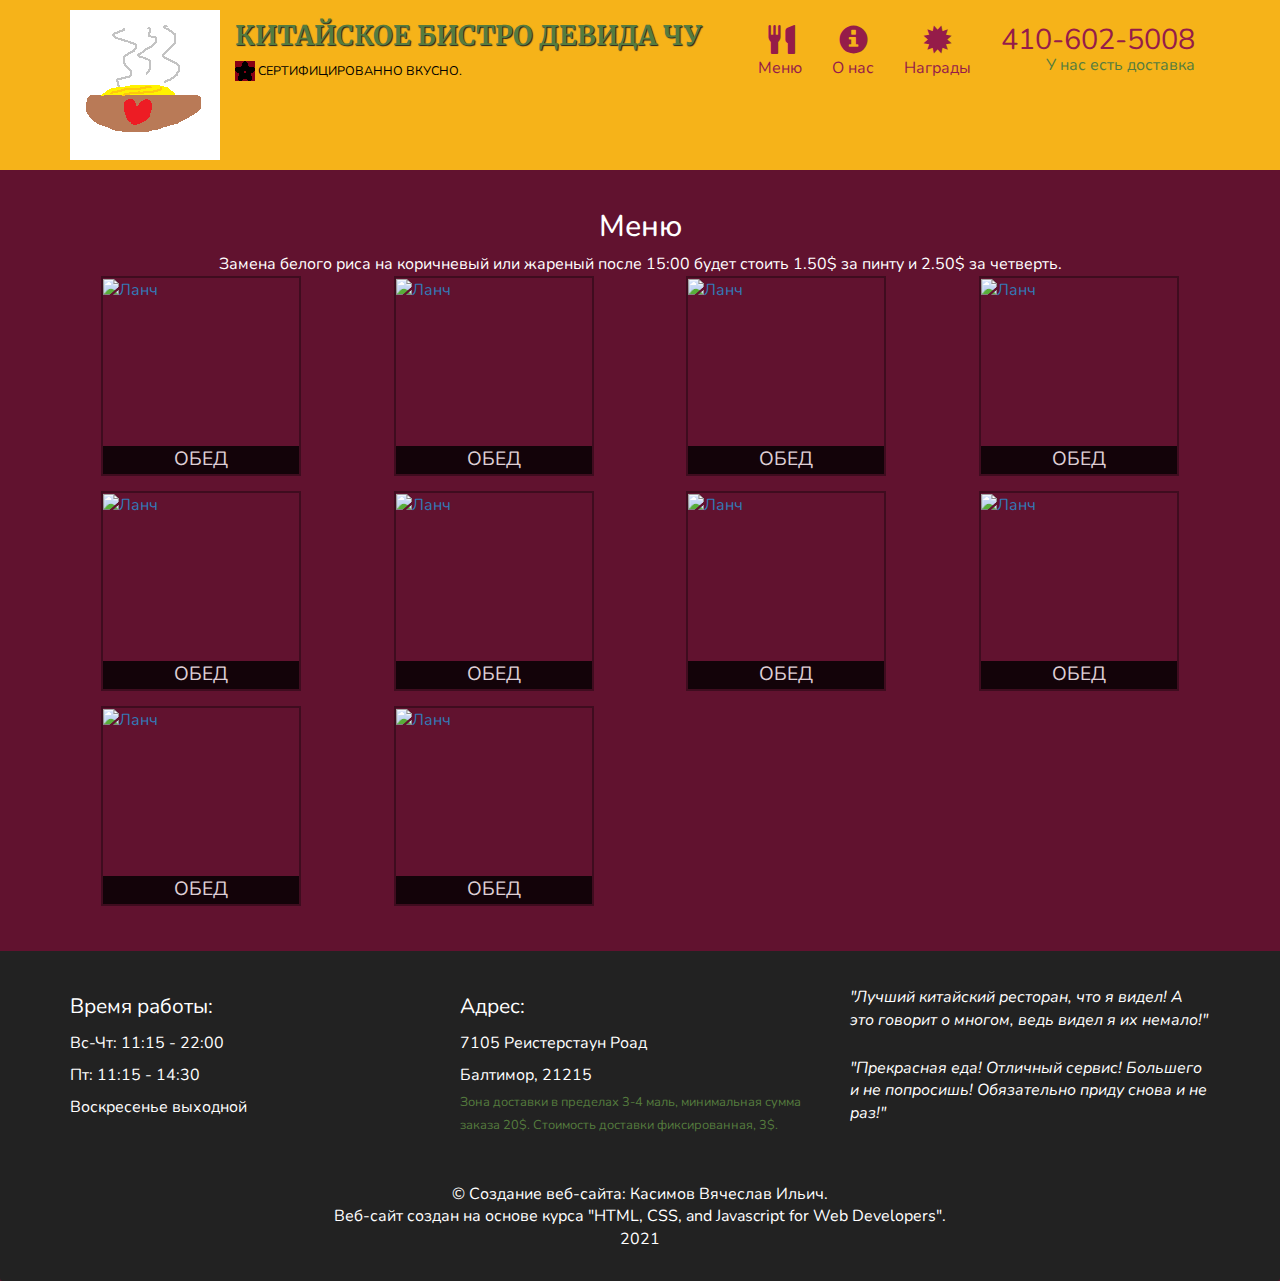
==== menu-categories.html @ dfed54e4 "Lecture 39" ====
<!doctype html>
<html lang="ru">
  <head>
    <meta charset="utf-8">
    <meta http-equiv="X-UA-Compatible" content="IE=edge">
    <meta name="viewport" content="width=device-width, initial-scale=1">
    <title>Китайское бистро Девида Чу</title>
    <link rel="stylesheet" href="css/bootstrap.css">
    <link rel="stylesheet" href="css/styles.css">
    <link rel="preconnect" href="https://fonts.googleapis.com">
    <link rel="preconnect" href="https://fonts.gstatic.com" crossorigin>
    <link href="https://fonts.googleapis.com/css2?family=Nunito&display=swap" rel="stylesheet">
    <link href="https://fonts.googleapis.com/css2?family=Merriweather&display=swap" rel="stylesheet">
  </head>
<body>
  <header>
    <nav id="header-nav" class="navbar navbar-default">
      <div class="container">
        <div class="navbar-header">
          <a href="index.html" class="pull-left visible-md visible-lg">
            <div id="logo-img" alt="logo image"></div>
          </a>

          <div class="navbar-brand">
            <a href="index.html"><h1 id="brand-name">Китайское бистро <br class="visible-md"><br class="visible-md">Девида Чу</h1></a>
            <p>
              <img src="images/star.png" alt="Очень вкусно"> <span>Сертифицированно вкусно.</span>
            </p>
          </div>

          <button type="button" class="navbar-toggle collapsed" data-toggle="collapse" data-target="#collapsible-nav" aria-expanded="false">
            <span class="sr-only">Выпадающая навигация</span>
            <span class="icon-bar"></span>
            <span class="icon-bar"></span>
            <span class="icon-bar"></span>
          </button>
        </div>

        <div id="collapsible-nav" class="collapse navbar-collapse">
          <ul id="nav-list" class="nav navbar-nav navbar-right">
            <li>
              <a href="menu-categories.html">
                <span class="glyphicon glyphicon-cutlery"></span>
                <br class="hidden-xs">
                Меню
              </a>
            </li>
            <li>
              <a href="#">
                <span class="glyphicon glyphicon-info-sign"></span>
                <br class="hidden-xs">
                О нас
              </a>
            </li>
            <li>
              <a href="#">
                <span class="glyphicon glyphicon-certificate"></span>
                <br class="hidden-xs">
                Награды
              </a>
            </li>
            <li id="phone" class="hidden-xs">
              <a href="tel:410-602-5008">
                <span>410-602-5008</span>
              </a>
              <div>У нас есть доставка</div>
            </li>
          </ul>
        </div>

      </div>  
      
    </nav>
  </header>



  <div id="main-content" class="container">
    
    <h2 id="menu-categories-title" class="text-center">
      Меню
    </h2>
    <div class="text-center">
      Замена белого риса на коричневый или жареный после 15:00 будет стоить 1.50$ за пинту и 2.50$ за четверть.
    </div>

    <!-- MENU TILES -->
    <section class="row">
      <div class="col-md-3 col-sm-4 col-xs-6 col-xxs-12">
        <a href="single-category.html">
          <div class="category-tile">
            <img src="https://via.placeholder.com/200x200?text=it%27s+just+a+placeholder" width="200" height="200" alt="Ланч">
            <span>Обед</span>
          </div>
        </a>
      </div>

      <div class="col-md-3 col-sm-4 col-xs-6 col-xxs-12">
        <a href="single-category.html">
          <div class="category-tile">
            <img src="https://via.placeholder.com/200x200?text=it%27s+just+a+placeholder" width="200" height="200" alt="Ланч">
            <span>Обед</span>
          </div>
        </a>
      </div>

      <div class="col-md-3 col-sm-4 col-xs-6 col-xxs-12">
        <a href="single-category.html">
          <div class="category-tile">
            <img src="https://via.placeholder.com/200x200?text=it%27s+just+a+placeholder" width="200" height="200" alt="Ланч">
            <span>Обед</span>
          </div>
        </a>
      </div>

      <div class="col-md-3 col-sm-4 col-xs-6 col-xxs-12">
        <a href="single-category.html">
          <div class="category-tile">
            <img src="https://via.placeholder.com/200x200?text=it%27s+just+a+placeholder" width="200" height="200" alt="Ланч">
            <span>Обед</span>
          </div>
        </a>
      </div>

      <div class="col-md-3 col-sm-4 col-xs-6 col-xxs-12">
        <a href="single-category.html">
          <div class="category-tile">
            <img src="https://via.placeholder.com/200x200?text=it%27s+just+a+placeholder" width="200" height="200" alt="Ланч">
            <span>Обед</span>
          </div>
        </a>
      </div>

      <div class="col-md-3 col-sm-4 col-xs-6 col-xxs-12">
        <a href="single-category.html">
          <div class="category-tile">
            <img src="https://via.placeholder.com/200x200?text=it%27s+just+a+placeholder" width="200" height="200" alt="Ланч">
            <span>Обед</span>
          </div>
        </a>
      </div>

      <div class="col-md-3 col-sm-4 col-xs-6 col-xxs-12">
        <a href="single-category.html">
          <div class="category-tile">
            <img src="https://via.placeholder.com/200x200?text=it%27s+just+a+placeholder" width="200" height="200" alt="Ланч">
            <span>Обед</span>
          </div>
        </a>
      </div>

      <div class="col-md-3 col-sm-4 col-xs-6 col-xxs-12">
        <a href="single-category.html">
          <div class="category-tile">
            <img src="https://via.placeholder.com/200x200?text=it%27s+just+a+placeholder" width="200" height="200" alt="Ланч">
            <span>Обед</span>
          </div>
        </a>
      </div>

      <div class="col-md-3 col-sm-4 col-xs-6 col-xxs-12">
        <a href="single-category.html">
          <div class="category-tile">
            <img src="https://via.placeholder.com/200x200?text=it%27s+just+a+placeholder" width="200" height="200" alt="Ланч">
            <span>Обед</span>
          </div>
        </a>
      </div>

      <div class="col-md-3 col-sm-4 col-xs-6 col-xxs-12">
        <a href="single-category.html">
          <div class="category-tile">
            <img src="https://via.placeholder.com/200x200?text=it%27s+just+a+placeholder" width="200" height="200" alt="Ланч">
            <span>Обед</span>
          </div>
        </a>
      </div>


    </section>


  </div> <!-- End of main-content -->

  <footer class="panel-footer">
    <div class="container">
      <div class="row">
        <section id="hours" class="col-sm-4">
          <span>Время работы:</span><br>
          Вс-Чт: 11:15 - 22:00<br>
          Пт: 11:15 - 14:30<br>
          Воскресенье выходной
          <hr class="visible-xs">
        </section>
        <section id="address" class="col-sm-4">
          <span>Адрес:</span><br>
          7105 Реистерстаун Роад<br>
          Балтимор, 21215
          <p>Зона доставки в пределах 3-4 маль, минимальная сумма заказа 20$. Стоимость доставки фиксированная, 3$.</p>
          <hr class="visible-xs">
        </section>
        <section id="testimonials" class="col-sm-4">
          <p>"Лучший китайский ресторан, что я видел! А это говорит о многом, ведь видел я их немало!"</p>
          <p>"Прекрасная еда! Отличный сервис! Большего и не попросишь! Обязательно приду снова и не раз!"</p>
        </section>
      </div>
      <div class="text-center">
      &copy; Создание веб-сайта: Касимов Вячеслав Ильич. <br>Веб-сайт создан на основе курса "HTML, CSS, and Javascript for Web Developers". <br>2021
      </div>
    </div>
  </footer>

    
  <!-- jQuery (Bootstrap JS plugins depend on it) -->
  <script src="https://code.jquery.com/jquery-2.1.4.min.js" integrity="sha256-8WqyJLuWKRBVhxXIL1jBDD7SDxU936oZkCnxQbWwJVw=" crossorigin="anonymous"></script>
  <script src="js/bootstrap.min.js"></script>
  <script src="js/scripts.js"></script>
</body>
</html>
---- css/styles.css ----
body{
	font-size: 16px;
	color: #fff;
	background-color: #61122f;
	font-family: 'Nunito', sans-serif;
}

/*HEADER*/
#header-nav{
	background-color: #f6b319;
	border-radius: 0;
	border: 0;
}

#logo-img{
	background: url('../images/Logo-150-150.png') no-repeat;
	width: 150px;
	height: 150px;
	margin: 10px 15px 10px 0;
}

.navbar-brand{
	padding-top:25px;
}

#brand-name {
	font-family: 'Merriweather', serif;
	color: #557c3e;
	font-size: 1.5em;
	text-transform: uppercase;
	font-weight: bold;
	text-shadow: 1px 1px 1px #222;
	margin-top: 0;
	margin-bottom: 0;
	line-height: .75;
}

.navbar-brand a:hover, .navbar-brand a:focus{
	text-decoration: none;
}

.navbar-brand p{
	color: #000;
	text-transform: uppercase;
	font-size: .7em;
	margin-top: 15px;
}

.navbar-brand p span{
	vertical-align: middle;
}

#nav-list { /*Список менюшка*/
	margin-top: 10px;
}

#nav-list a{
	color: #951C49;
	text-align: center;
}

#nav-list a:hover{
	background: #E7E7E7;
}

#nav-list a span{
	font-size: 1.8em;
}

#phone{
	margin-top: 5px;
}

#phone a{/*Номер телефона*/
	text-align: right;
	padding-bottom: 0;
}

#phone div{/*Мы доставляем*/
	color: #557c3e;
	text-align: right;
	padding-right: 15px;
}

/*Кнопка меню. Нормальная граница*/
.navbar-header button.navbar-toggle, .navbar-header .icon-bar{
	border:1px solid #61122f;
}

/*Кнопка меню. Расположение*/
.navbar-header button.navbar-toggle{
	clear:both;
	margin-top: -30px;
}
/** HEADER END **/

/** HOMEPAGE **/
.container .jumbotron{
		box-shadow: 0 0 50px #3f0c1f;
		border: 2px solid #3f0c1f;
}

/*Размерность*/
#menu-tile, #specials-tile, #map-tile{
	height: 250px;
	width: 100%;
	margin-bottom: 15px;
	position: relative; /*Чтобы надпись внутри можно было позиционировать относительно этого контейнера*/
	border: 2px solid #3f0c1f;
	overflow: hidden;/*Чтобы ничего не вылезало*/
}

#menu-tile:hover, #specials-tile:hover, #map-tile:hover{
	box-shadow: 0 1px 5px 1px #cccccc;
}

#menu-tile{
	background: url('../images/menu-tile.jpg') no-repeat;
	background-position: center;
}

#specials-tile{
	background: url('../images/specials-tile.jpg') no-repeat;
	background-position: center;
}

/*Подпись плиток*/
#menu-tile span, #specials-tile span, #map-tile span{
	position: absolute;
	bottom: 0;
	right: 0;
	width: 100%;
	text-align: center;
	font-size: 1.6em;
	text-transform: uppercase;
	background-color: #000;
	color: #fff;
	opacity: .8;
}

/* HOMEPAGE END*/


	/*CATEGORIES*/

	.category-tile{
		position: relative;
		border: 2px solid #3f0c1f;
		overflow: hidden;
		width: 200px;
		height: 200px;
		margin: 0 auto 15px;
	}

	.category-tile span{
		position: absolute;
		bottom: 0;
		right: 0;
		width: 100%;
		text-align: center;
		font-size: 1.2em;
		text-transform: uppercase;
		background-color: #000;
		color: #fff;
		opacity: .8;
	}

	.category-tile:hover{
		box-shadow: 0 1px 5px 1px #cccccc;
	}

	#menu-categories-tile + div{
		margin-bottom: 50px;
	}

	/*CATEGORIES END*/


/* FOOTER */

.panel-footer{
	margin-top: 30px;
	padding-top: 35px;
	padding-bottom: 30px;
	background-color: #222;
	border-top: 0;
}

.panel-footer div.row{/*Отделяем копирайт от основного текста*/
	margin-bottom: 35px;
}

#hours, #address{
	line-height: 2; /*Увеличиваем межстрочный интервал*/
}

#hours > span, #address > span{
	font-size: 1.3em;
}

#address p{ /*Меняем цвет и размер шрифта для пометки о доставке*/
	color: #557c3e;
	font-size: .8em;
	line-height: 1.8;
}

#testimonials{
	font-style: italic;
}

#testimonials p:nth-child(2){
	margin-top: 25px;
}

/* END FOOTER */

/* ТОЛЬКО БОЛЬШИЕ ДЕВАЙСЫ */
@media (min-width: 1200px){
	.jumbotron{
		background: url('../images/jumbotron_1200.jpg') no-repeat;
		height: 675px;
	}
}

/* ТОЛЬКО СРЕДНИЕ ДЕВАЙСЫ */
@media (min-width: 992px) and (max-width: 1199px){
	/*Header -- logo pic*/
	#logo-img{
		background: url('../images/Logo-100-100.png') no-repeat;
		width: 100px;
		height: 100px;
		margin: 5px 5px 5px 0;
	}

	/*Header*/
	.navbar-brand{
		padding-top: 10px;

	}

	/*Сертифицированно вкусно*/
	.navbar-brand p{
		margin-top: 13px;
	}

	.jumbotron{
		background: url('../images/jumbotron_992.jpg') no-repeat;
		height: 558px;
	}
}

/* ТОЛЬКО МАЛЫЕ ДЕВАЙСЫ */
@media (min-width: 768px) and (max-width: 991px){
	.jumbotron{
		background: url('../images/jumbotron_768.jpg') no-repeat;
		height: 432px;
	}
}

/* ТОЛЬКО СВЕРХМАЛЫЕ ДЕВАЙСЫ (смартфоны) */
@media (max-width: 767px){

	/*Header*/
	.navbar-brand{
		padding-top: 10px;
		height: 80px;
	}

	/*Restaraunt name*/
	#brand-name{
		padding-top: 10px;
		font-size: 5vw;
	}

	/*Сертифицированно вкусно*/
	.navbar-brand p{
		text-transform: uppercase;
		font-size: .6em;
		margin-top: 12px;
	}

	/*Star*/
	.navbar-brand p img{
		height: 20px;
	}

	/*Пункты меню*/
	#collapsible-nav a{
		font-size: 1.2em;
	}

	/*Значки в выпадающем меню*/
	#collapsible-nav a span{
		font-size: 1em;
		margin-right: 5px;
	}

	.container .jumbotron{
		margin-top: 30px;
		padding: 0;

	}
	/* HEADER END */

	/*Home page*/
	#menu-tile, #specials-tile{
		width: 360px;
		margin: 0 auto 15px;
	}
	/*Home page END*/



	/*FOOTER*/

	.panel-footer section{
		margin-bottom: 30px;
		text-align: center; 
	}

	.panel-footer section:nth-child(3){
		margin-bottom: 0;/*Чтобы не было большого расстояния между нижней секцией и нижним краем браузера*/		
	}

	.panel-footer section hr{
		width: 50%;
	}

	/*FOOTER END*/
}

/*XXS-devices*/
@media (max-width: 479px){
	.col-xxs-12{
	position: relative;
  	min-height: 1px;
  	padding-right: 15px;
 	padding-left: 15px;
 	float: left;
 	width: 100%;
	}
}

/* СУпер-маленькие девайсы */
@media (max-width: 390px){
	#menu-tile, #specials-tile{
		width: 100%;
		margin: 0 auto 15px;
	}
}
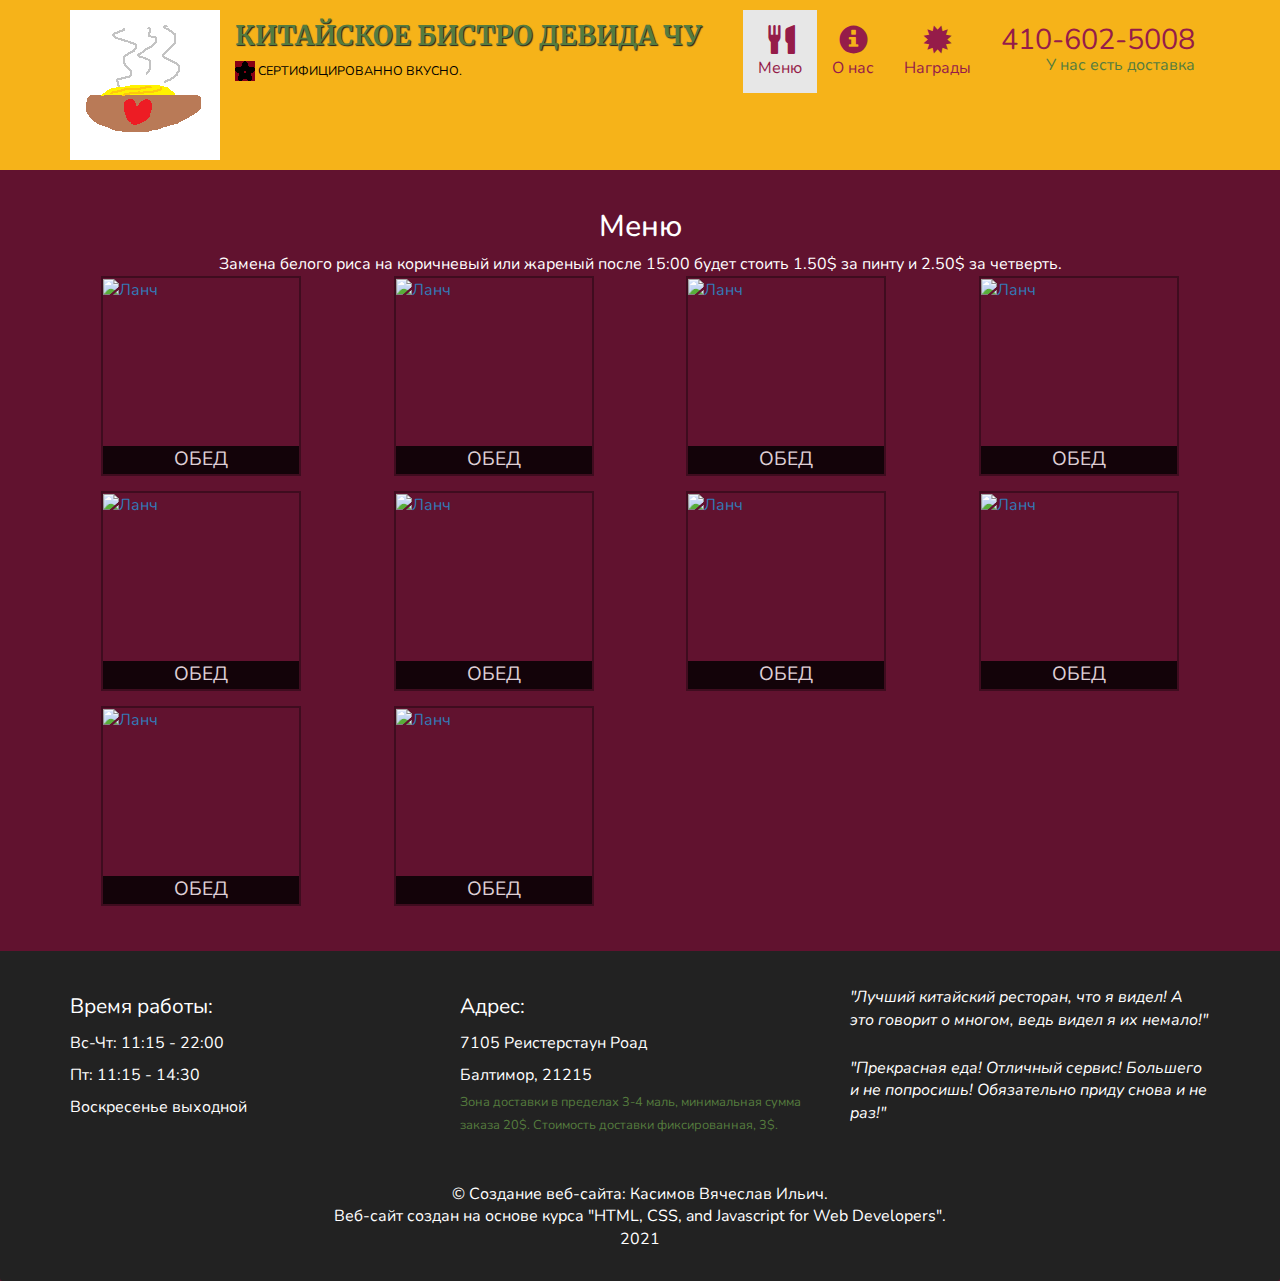
==== commit a375950f: "week3 over" ====
--- a/menu-categories.html
+++ b/menu-categories.html
@@ -28,7 +28,7 @@
             </p>
           </div>
 
-          <button type="button" class="navbar-toggle collapsed" data-toggle="collapse" data-target="#collapsible-nav" aria-expanded="false">
+          <button id="collapse-btn" type="button" class="navbar-toggle collapsed" data-toggle="collapse" data-target="#collapsible-nav" aria-expanded="false">
             <span class="sr-only">Выпадающая навигация</span>
             <span class="icon-bar"></span>
             <span class="icon-bar"></span>
@@ -38,7 +38,7 @@
 
         <div id="collapsible-nav" class="collapse navbar-collapse">
           <ul id="nav-list" class="nav navbar-nav navbar-right">
-            <li>
+            <li class="active">
               <a href="menu-categories.html">
                 <span class="glyphicon glyphicon-cutlery"></span>
                 <br class="hidden-xs">
--- a/css/styles.css
+++ b/css/styles.css
@@ -6,6 +6,15 @@
 }
 
 /*HEADER*/
+/*Чиним непогасающую кнопку*/
+#collapse-btn{
+	background-color: #f6b319;
+}
+
+#collapse-btn:active{
+	background-color: #fff;
+}
+/*Починили*/
 #header-nav{
 	background-color: #f6b319;
 	border-radius: 0;
@@ -175,6 +184,61 @@
 
 	/*CATEGORIES END*/
 
+/*MENU*/
+
+	.menu-item-tile{/*Одна карточка товара*/
+		margin-bottom: 25px;
+	}
+
+	.menu-item-tile hr{
+		width: 80%;
+	}
+
+	.menu-item-tile .menu-item-price{/*Ценник*/
+		font-size: 1.1em;
+		text-align: right;
+		margin-top: -15px;
+		margin-right: -15px;
+	}
+
+	.menu-item-tile .menu-item-price span{
+		font-size: .6em;
+	}
+
+	.menu-item-photo{
+		position: relative;
+		border: 2px solid #3f0c1f;
+		overflow: hidden;
+		padding: 0;
+		margin-right: -15px;
+		margin-left: auto;
+		margin-bottom: 20px;
+		max-width: 250px;
+	}
+
+	.menu-item-photo div{
+		position: absolute;
+		bottom: 0;
+		right: 0;
+		width: 80px;
+		background-color: #557c3e;
+		text-align: center;
+	}
+
+	.menu-item-description{
+		padding-right: 30px;
+	}
+
+	h3.menu-item-title{
+		margin: 0 0 10px;
+	}
+
+	.menu-item-details{
+		font-size: .9em;
+		font-style: italic;
+	}
+
+/*MENU END*/
 
 /* FOOTER */
 
@@ -327,6 +391,20 @@
 	}
 
 	/*FOOTER END*/
+
+	/*MENU*/
+		.menu-item-photo{
+			margin-right: 	auto;
+		}
+
+		.menu-item-tile .menu-item-price{
+			text-align: 	center;	
+			margin-right: 	auto;
+		}
+		.menu-item-description{
+			text-align: 	center;	
+		}
+	/*MENU END*/
 }
 
 /*XXS-devices*/
